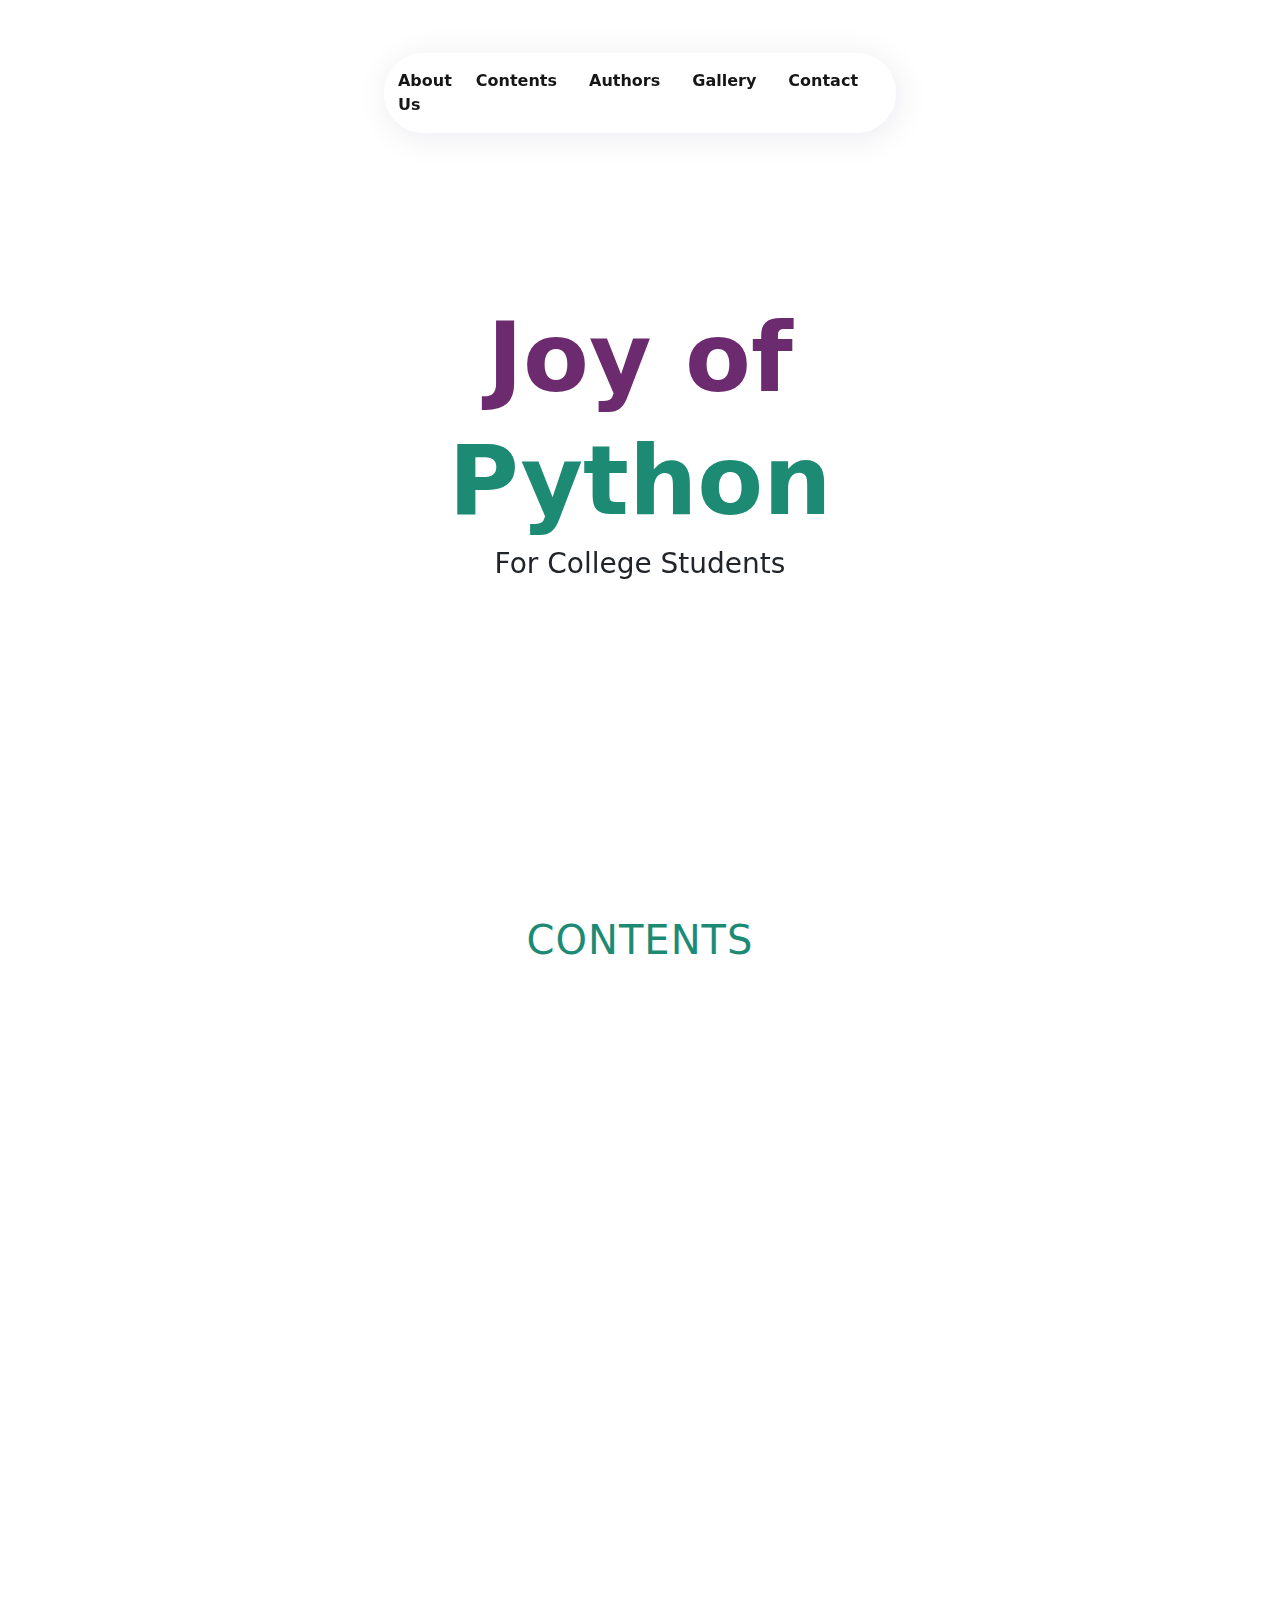
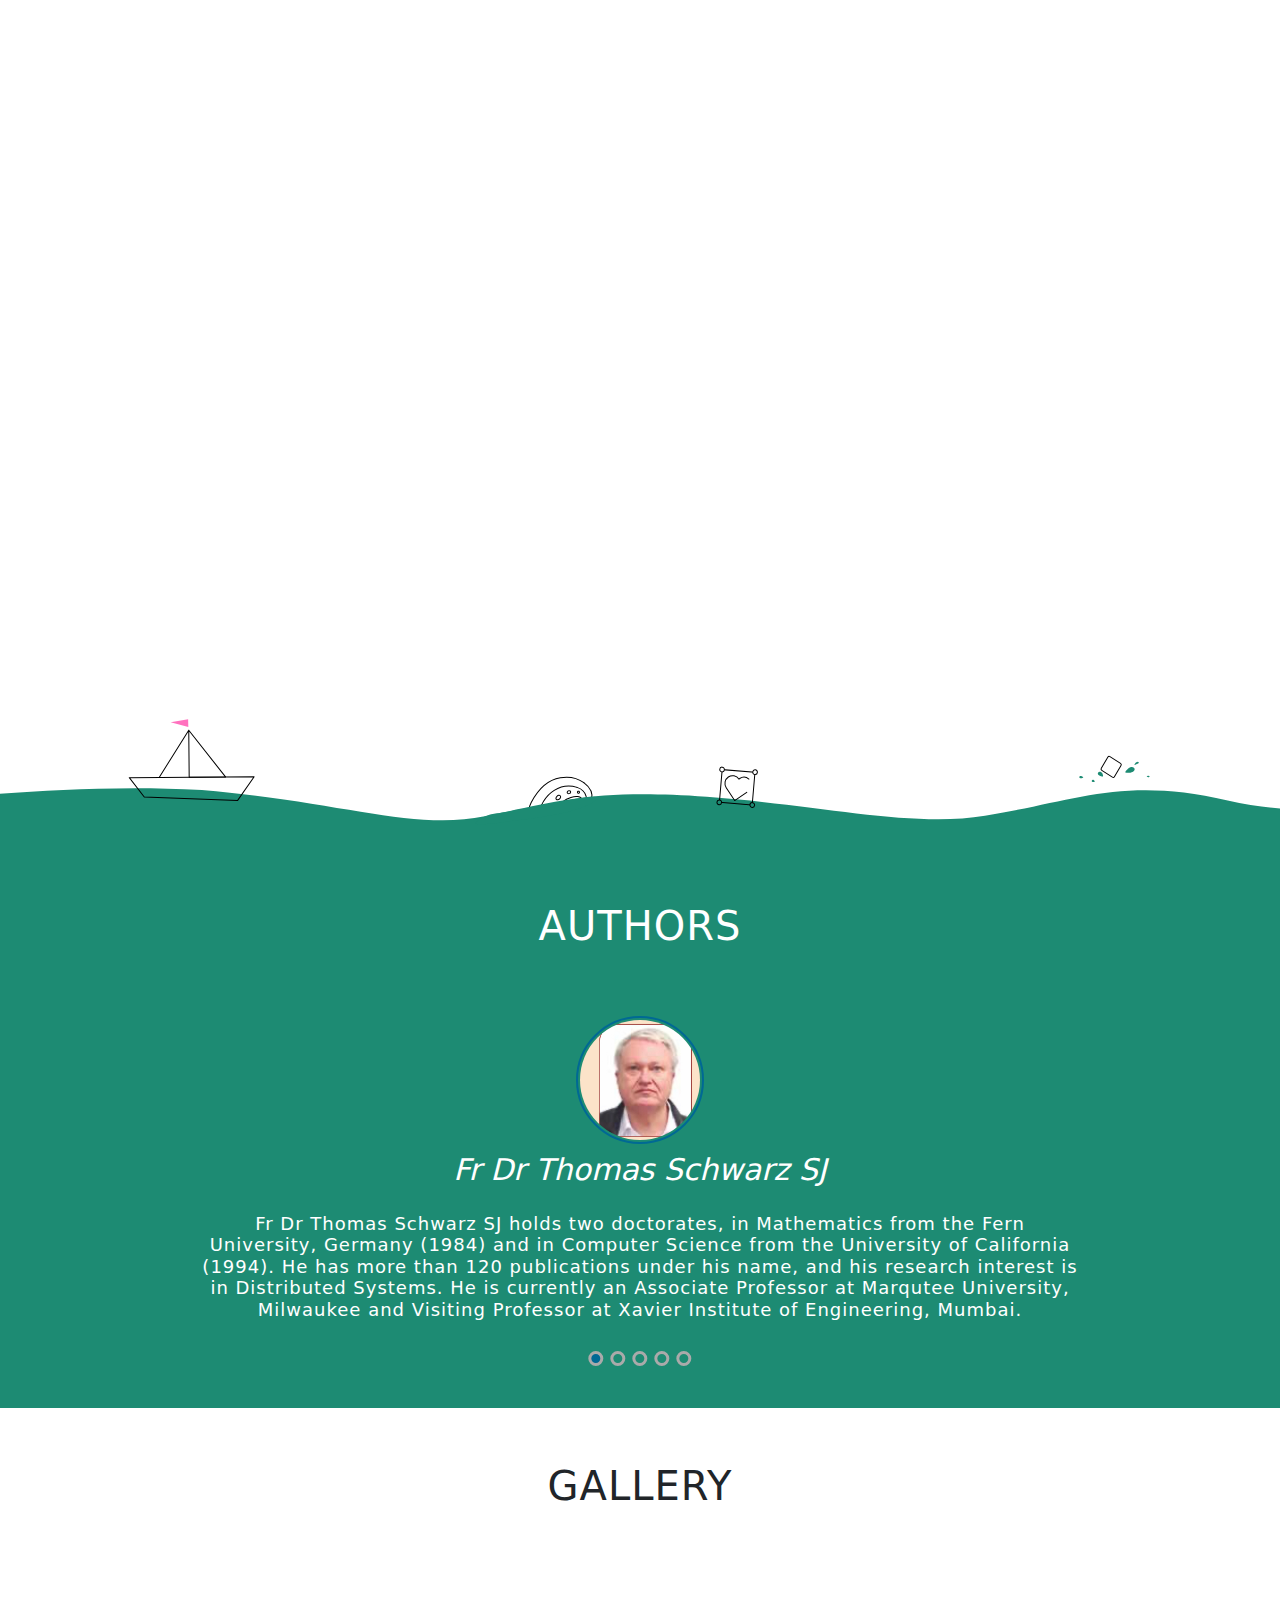
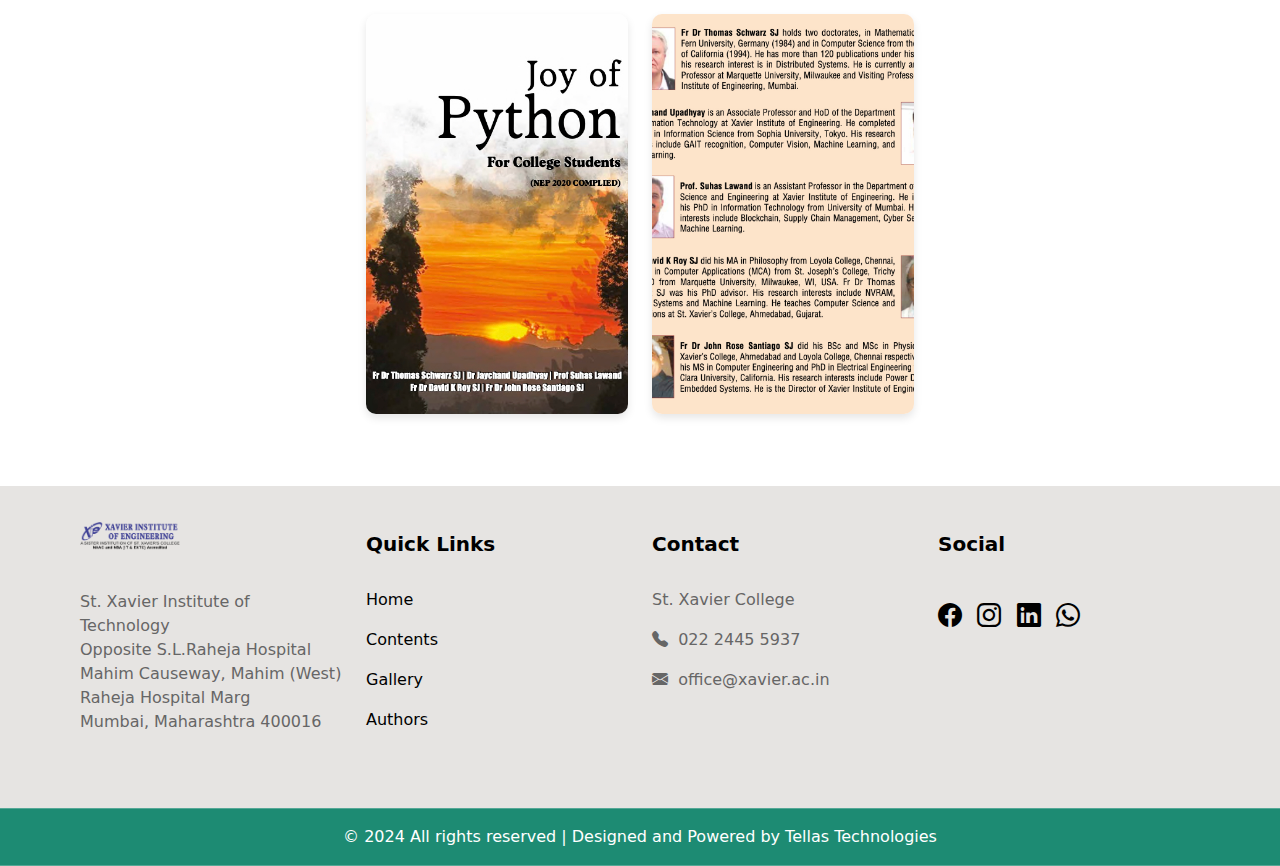
==== index.html @ a49fbdf8 "Add files via upload" ====
<!DOCTYPE html>
<html lang="en">
<head>
    <meta charset="UTF-8">
    <meta name="viewport" content="width=device-width, initial-scale=1.0">
    <title>Joy of Python</title><LINK REL="SHORTCUT ICON"  HREF="xie.jpg">
      <meta name="author" content="A Maria Tellas Bsc.,MCA">

    <!--Add Bootstrap css-->
    
    <link rel="stylesheet" href="assets/style.css">
    <link rel="stylesheet" href="css/bootstrap.min.css">
    <link rel="stylesheet" href="css/bootstrap-reboot.css">
      <!--The facuty swiper css-->
      <link rel="stylesheet" href="css/swiper-bundle.min.css">
    <link rel="stylesheet" href="https://cdn.jsdelivr.net/npm/bootstrap-icons@1.9.1/font/bootstrap-icons.css">
    <link rel="stylesheet" href="https://cdnjs.cloudflare.com/ajax/libs/font-awesome/4.7.0/css/font-awesome.min.css">
    <link href="https://cdn.jsdelivr.net/npm/bootstrap@5.3.0/dist/css/bootstrap.min.css" rel="stylesheet">
      <!-- Font Awesome for Icons -->
      <link rel="stylesheet" href="https://cdnjs.cloudflare.com/ajax/libs/font-awesome/6.0.0/css/all.min.css">
    <link href="https://cdn.jsdelivr.net/npm/aos@2.3.4/dist/aos.css" rel="stylesheet">
    <style>
      
      .navbar {
        display: grid;
        margin-top: 3px;
        position: fixed;
        top: 50px;
        background-color: white;
        border-radius:100px;
               width: 40%;
       left: 30%;
    
        
      
      }
    
      @media screen and (max-width: 988px) {



        #la {
          display: none;
        }
        .navbar{
            display: grid;
        }
      }
    
         /* Navbar Styles */
        .navbar-nav .nav-link {
            color: #171616;
            font-weight: 700;
        }

        .navbar-nav .nav-link:hover {
            color:#007bff;/* Change the color on hover */
             /* Background color on hover */
        }

        

        .dropdown-menu .dropdown-item {
            color: #1A0C4E; /* Text color of dropdown items */
            background-color:#fff;
            
        }

        .dropdown-menu .dropdown-item:hover {
            background-color: #F3E5C4; /* Background color on hover */
            color:black;
        }
         @media (max-width: 768px) {
          .navbar-nav .nav-link:hover {
            color:#007bff;/* Change the color on hover */
             /* Background color on hover */
        }
        .dropdown-menu .dropdown-item {
            font-size:13px;
            
        }
      
      
         }
        

    </style>
  
</head>


    <!--Navbar start-->
  
    <nav class="navbar navbar-expand-lg fixed-top"id="navbar" 
    style ="justify-content: center; display: grid;">
        <div class="container-fluid">
         <!---- <a class="navbar-brand" href="index.php"><img src="logo.png" height="200px" width="200px" alt="" class="img-fluid"></a>-->
          <button class="navbar-toggler" type="button" data-bs-toggle="offcanvas" data-bs-target="#offcanvasNavbar" aria-controls="offcanvasNavbar" aria-label="Toggle navigation">
            <span class="navbar-toggler-icon"></span>
          </button>
          <div class="offcanvas offcanvas-end" tabindex="-1" id="offcanvasNavbar" aria-labelledby="offcanvasNavbarLabel"style="background-color:#e6e4e2;">
            <div class="offcanvas-header">
              <h5 class="offcanvas-title" id="offcanvasNavbarLabel"><a href="index.php"><img src="logo.png" height="130px" width="130px" alt="" class="img-fluid"></a></h5>
              <button type="button" class="btn-close" data-bs-dismiss="offcanvas" aria-label="Close"></button>
            </div>
            <div class="offcanvas-body">
              <ul class="navbar-nav justify-content-end flex-grow-1 pe-3">
              <!--  <li class="nav-item">
                  <a class="nav-link mx-lg-2 " aria-current="page" href="index.php"style="font-weight: 700">Home</a>-->
               
                <li class="nav-item">
                  <a class="nav-link" href="#">
                    About Us
                  </a>
                   <!----<ul class="dropdown-menu">
                   <li><a class="dropdown-item" href="about.php">Stripes Academy</a></li>
                    <li><a class="dropdown-item" href="principalmessage.php">Principal's Desk</a></li>
                    <li><a class="dropdown-item" href="feed.php">Student's Speak</a></li>
              
                  </ul>     -->
                </li>
                <li class="nav-item">
                  <a class="nav-link mx-lg-2"  href="#con">Contents</a>
                </li>
                <!--- <li class="nav-item dropdown">
                    <a class="nav-link" href="#" role="button" data-bs-toggle="dropdown" aria-expanded="false" >
                      Contents
                    </a>
                    <ul class="dropdown-menu">
                   
                    <li><a class="dropdown-item" href="shipsimulatorrolebasedcourse2.php">The Role-Based Bridge</a></li>
                    <li><a class="dropdown-item" href="shipsimulatorcourse1.php">Ship Simulator and Bridge Teamwork</a></li>
                                        <li><a class="dropdown-item" href="shipmastercourse3.php">Shipmasters Command and Leadership Evaluvation</a></li>
                    <li><a class="dropdown-item" href="bridgewatchkeepingcourse4.php">Bridge Watchkeeping for Junior Officers  </a></li>
                    <li><a class="dropdown-item" href="bridgewatchkeepingratingscourse5.php">Bridge Watchkeeping for Ratings</a></li>
                    <li><a class="dropdown-item" href="shiptransfercourse6.php">Ship-Ship Transfer Navigational Training</a></li>
                    <li><a class="dropdown-item" href="largevesselcourse7.php">Large Vessel Manoeuvring</a> </li>
                    <li><a class="dropdown-item" href="framopumpcourse8.php">Framo Pump Operations and Maintenance</a></li>
                    <li><a class="dropdown-item" href="electricalcourse9.php">Electrical, Electronics, and Automation Course</a></li>
                    <li><a class="dropdown-item" href="bwtscourse10.php">Ballast Water Treatment Systems</a></li>
                    <li><a class="dropdown-item" href="marinecourse11.php">Marine Hydraulics Training </a></li>
                    <li><a class="dropdown-item" href="pneumaticscourse12.php">Pneumatics Training  </a></li>
                    <li><a class="dropdown-item" href="safetycourse13.php">Safety Training for Ratings </a></li>
                    
                    </ul>
                  </li>-->
                  <li class="nav-item">
                    <a class="nav-link mx-lg-2" href="#main" >
                      Authors
                    </a>
                  <li class="nav-item">
                    <a class="nav-link mx-lg-2"  href="#gallery">Gallery</a>
                  </li>
                  <li class="nav-item">
                    <a class="nav-link mx-lg-2"  href="#contact">Contact</a>
                  </li>
                 
                   <!----<ul class="dropdown-menu">
                      <li><a class="dropdown-item" href="search.php">Verify Certificate</a></li>
                      <li><a class="dropdown-item" href="stafflogin.php">Staff Login</a></li>
                      <li></li>
                      <li><a class="dropdown-item" href="adminlogin.php">Admin Login</a></li>
                    </ul>-->
                  </li>
               
              </ul>
              
            </div>
          </div>
        </div>
      </nav>
   
    </script>
    
      
    
     
      
      <!--navbar end-->
 <!--coe image main part start-->
 <style>
  .joy {
      font-size: 6em;
      font-weight: bold;
  }
  .pyt{
    font-size: 6em;
      font-weight: bold;
      
  }
 

  img {
           width: auto;
        }
        .container {
            width: 90%;
            max-width: 1200px;
            margin: 0 auto;
            text-align: center;
        }
       
</style>
  
 <section  id="hero">
  <div class="container" style="z-index: 1; margin-top: -10px;">
    <div class="row align-items-center" >
        <div class="" data-aos="fade-right" data-aos-delay="300">
            <h1 class="joy">Joy of</h1>
            <h1 class="Pyt" style="color: #1d8b73; font-weight: bold; font-size: 6em;">Python</h1>
            <h3>For College Students</h3>
        </div>
       <!-- <div class="col-md-6 text-center" data-aos="fade-left" data-aos-delay="300">
            <img src="Joy of Python - for College Students (1).jpg" class="img-fluid" alt="Python" id="Python">
        </div>-->
    </div>
</div>


</section>

 <!--coe image main part end-->
<style>
  .content {
    
    position: relative;
  font-size: 40px;
  text-transform: uppercase;
  font-weight: 500;
  text-align: center;
  letter-spacing: 1px;
  }
        .card {
            border: none;
            border-radius: 15px; /* Reduced radius for better mobile view */
            overflow: hidden; /* To ensure rounded corners look good */
        }
        .card-title {
            font-size: 1.25em; /* Adjusted for better responsiveness */
        }
        .card-body {
            padding: 1.5rem; /* Adjusted padding for better spacing */
        }
        .btn-primary {
            font-size: 0.9em; /* Adjusted button text size */
        }
        .container {
            padding: 1rem; /* Reduced padding for better mobile view */
        }
        @media (max-width: 976px) {
            [data-aos] {
                opacity: 1 !important; /* Ensure elements are visible */
                transform: none !important; /* Remove any transformations */
            }
        }
        a{
          text-decoration: none;
          color: black;
        }
        a:hover{
          color: #007bff;
        }
      


          </style>

<div class="container" id="con">
  
  <h1 class="content" style="color: #1d8b73;">Contents</h1><br><br><br>

  <!-- Card Rows -->
  <div class="row" data-aos-delay="300" data-aos="fade-right">
      <div class="col-md-4 mb-4">
          <div class="card shadow-sm">
              <div class="card-body">
                <a href="#"> <h5 class="card-title">Instruction and Turtle</h5></a><br>
                  <p class="card-text"></p>
                 
              </div>
          </div>
      </div>
      <div class="col-md-4 mb-4">
          <div class="card shadow-sm">
              <div class="card-body">
                <a href="#"><h5 class="card-title">Variables, Operations and Types</h5></a><br>
                  <p class="card-text"></p>
                
              </div>
          </div>
      </div>
      <div class="col-md-4 mb-4">
          <div class="card shadow-sm">
              <div class="card-body">
                <a href="#"><h5 class="card-title">Alternatives</h5></a><br>
                  <p class="card-text"></p>
                
              </div>
          </div>
      </div>
  </div>

      <!-- Additional Card Rows -->
        <!-- Repeat the structure for additional rows -->

        <div class="row" data-aos-delay="300" data-aos="fade-left">
          <div class="col-md-4 mb-4">
              <div class="card shadow-sm">
                  <div class="card-body">
                    <a href="#"><h5 class="card-title">For Loops</h5></a><br>
                      <p class="card-text"></p>
                     
                  </div>
              </div>
          </div>
          <div class="col-md-4 mb-4">
              <div class="card shadow-sm">
                  <div class="card-body">
                    <a href="#"><h5 class="card-title">While Loops</h5></a><br>
                      <p class="card-text"></p>
                  </div>
              </div>
          </div>
          <div class="col-md-4 mb-4">
              <div class="card shadow-sm">
                  <div class="card-body">
                    <a href="#"><h5 class="card-title">Functions</h5></a><br>
                      <p class="card-text"></p>
                  </div>
              </div>
          </div>
      </div>

      <!-- Repeat for remaining card sections -->
  <!-- Ensure to use similar structure for responsiveness -->

  <div class="row" data-aos-delay="300" data-aos="fade-right">
    <div class="col-md-4 mb-4">
        <div class="card shadow-sm">
            <div class="card-body">
              <a href="#"><h5 class="card-title">Lists</h5></a><br>
                <p class="card-text"></p>
            </div>
        </div>
    </div>
    <div class="col-md-4 mb-4">
        <div class="card shadow-sm">
            <div class="card-body">
              <a href="#"><h5 class="card-title">Strings</h5></a><br>
                <p class="card-text"></p>
            </div>
        </div>
    </div>
    <div class="col-md-4 mb-4">
        <div class="card shadow-sm">
            <div class="card-body">
              <a href="#"><h5 class="card-title">Interacting with Files</h5></a><br>
                <p class="card-text"></p>
            </div>
        </div>
    </div>
</div>





<div class="row" data-aos-delay="300" data-aos="fade-left">
  <div class="col-md-4 mb-4">
    <div class="card shadow-sm">
        <div class="card-body">
          <a href="#"><h5 class="card-title">String Formatting</h5></a><br>
            <p class="card-text"></p>
        </div>
    </div>
  </div>
  <div class="col-md-4 mb-4">
    <div class="card shadow-sm">
        <div class="card-body">
           <a href="#"> <h5 class="card-title">Importing Modules</h5></a><br>
            <p class="card-text"></p>
        </div>
    </div>
  </div>
  <div class="col-md-4 mb-4">
    <div class="card shadow-sm">
        <div class="card-body">
            <a href="#"><h5 class="card-title">Tuples, Dictionaries and Sets</h5></a><br>
            <p class="card-text"></p>
        </div>
    </div>
  </div>
  </div>
  <div class="row" data-aos-delay="300" data-aos="fade-right">
    <div class="col-md-4 mb-4">
      <div class="card shadow-sm">
        <div class="card-body">
            <a href="#"><h5 class="card-title">More on Functions</h5></a><br>
            <p class="card-text"></p>
        </div>
    </div>
  </div>
  <div class="col-md-4 mb-4">
    <div class="card shadow-sm">
        <div class="card-body">
            <a href="#"><h5 class="card-title">Comprehensive</h5></a><br>
            <p class="card-text"></p>
        </div>
    </div>
  </div>
  <div class="col-md-4 mb-4">
    <div class="card shadow-sm">
        <div class="card-body">
            <a href="#"><h5 class="card-title">Exceptions</h5></a><br>
            <p class="card-text"></p>
        </div>
    </div>
  </div>
  </div>
  <div class="row" data-aos-delay="300" data-aos="fade-left">
    <div class="col-md-4 mb-4">
      <div class="card shadow-sm">
        <div class="card-body">
            <a href="#"><h5 class="card-title">Decorators</h5></a><br>
            <p class="card-text"></p>
        </div>
    </div>
  </div>
  <div class="col-md-4 mb-4">
    <div class="card shadow-sm">
        <div class="card-body">
            <a href="#"><h5 class="card-title">Namespace and Classes</h5></a><br>
            <p class="card-text"></p>
        </div>
    </div>
  </div>
  <div class="col-md-4 mb-4">
    <div class="card shadow-sm">
        <div class="card-body">
            <a href="#"><h5 class="card-title">Magic Methods and Operator Overloading</h5></a><br>
            <p class="card-text"></p>
        </div>
    </div>
  </div></div>
 
  <div class="row" data-aos-delay="300" data-aos="fade-right">
    <div class="col-md-4 mb-4">
      <div class="card shadow-sm">
        <div class="card-body">
            <a href="#"><h5 class="card-title">Class Hierarchy</h5></a><br>
            <p class="card-text"></p>
        </div>
    </div>
  </div>
  <div class="col-md-4 mb-4">
    <div class="card shadow-sm">
        <div class="card-body">
            <a href="#"><h5 class="card-title">Matplotlib (Python Plotting Library)</h5></a><br>
            <p class="card-text"></p>
        </div>
    </div>
  </div>
  <div class="col-md-4 mb-4">
    <div class="card shadow-sm">
        <div class="card-body">
            <a href="#"><h5 class="card-title">Graphical User Interface with Python</h5></a><br>
            <p class="card-text"></p>
        </div>
    </div>
  </div>
  </div>
  
  <div class="row" data-aos-delay="300" data-aos="fade-left">
    <div class="col-md-4 mb-4">
      <div class="card shadow-sm">
        <div class="card-body">
            <a href=""><h5 class="card-title">Database Connectivity with SQLITE</h5></a><br>
            <p class="card-text"></p>
        </div>
    </div>
  </div>
  <div class="col-md-4 mb-4">
    <div class="card shadow-sm">
        <div class="card-body">
            <a href="#"><h5 class="card-title">Django</h5></a><br>
            <p class="card-text"></p>
        </div>
    </div>
  </div>
  <div class="col-md-4 mb-4">
    <div class="card shadow-sm">
        <div class="card-body">
            <a href="#"><h5 class="card-title">Networking with Python</h5></a><br>
            <p class="card-text"></p>
        </div>
    </div>
  </div>
</div>
  <div class="row" data-aos-delay="300" data-aos="fade-right">
    <div class="col-md-4 mb-4">
      <div class="card shadow-sm">
        <div class="card-body">
           <a href="#"><h5 class="card-title">The Match and the Walrus</h5></a><br>
            <p class="card-text"></p>
        </div>
    </div>
  </div>
</div>
</div>


<style>
  @media (max-width: 768px){
  .testRow {
    height: 0px;
  }
}
</style>
<!--Book Authors-->

<div class="V_bk bN_fM w_br w_bs" id="main"><object type="image/svg+xml" aria-label="Animated ocean waves, with a paper boat floating" width="100%" height="125" data="assets/images/waves.svg"><img alt="Animated ocean waves, with a paper boat floating" src="waves.svg"></object></div>
<div class="container2" > 

<div class="contents-wraper">
  <br><br><br><h1 class="content">Authors</h1>



<section class="testRow">
  
  <div class="testItem active">
    <img src="assets/images/authour_1.jpg">
    <h3>Fr Dr Thomas Schwarz SJ</h3>
   <!-- <h4>USA</h4>-->
    <p>Fr Dr Thomas Schwarz SJ holds two doctorates, in Mathematics from the Fern University, Germany (1984) and in Computer Science from the University of California (1994). He has more than 120 publications under his name, and his research interest is in Distributed Systems. He is currently an Associate Professor at Marqutee University, Milwaukee and Visiting Professor at Xavier Institute of Engineering, Mumbai.</p>
  </div>

  <div class="testItem">
    <img src="assets/images/authour_2.jpg">
    <h3>Dr Jaychand Upadhyay</h3>
    <!--<h4>Mumbai, INDIA</h4>-->
    <p>Dr Jaychand Upadhyay is an Associate Professor and HOD of the Department of Information Technology at Xavier Institute of Engineering. He completed his PhD in Information Science from Sophio University. Tokyo. His research interests include GAIT recognition, Computer Vision, Machine Learning, and Deep Learning</p>
  </div>

  <div class="testItem">
    <img src="assets/images/authour_4.jpg">
    <h3>Prof. Suhas Lawand</h3>
   <!--<h4>Mumbai, INDIA</h4>-->
    <p>Prof. Suhas Lawand is an Assistant Professor in the Department of Computer Science and Engineering at Xavier Institute of Engineering. He is pursuing his PhD in Information Technology from University of Mumbai. His research interests include Blockchain, Supply Chain Management, Cyber Security, and Machine Learning.
    </p>
  </div>

  <div class="testItem">
    <img src="assets/images/authour_3.jpg">
    <h3>Fr Dr David K Roy SJ</h3>
   <!--- <h4>Ahmedabad, Gujarat</h4>-->
    <p>Fr Dr David K Roy SJ did his MA in Philosophy from Loyola College, Chennai, Master of Computer Applications (MCA) from St.Joseph's College, Trichy and PhD from Marqutee University, Milwaukee, WI, USA. Fr Dr Thomas Schwarz SJ was his PhD advisor. His research interests include NVRAM, Storage Systems and Machine Learning. He teaches Computer Science and Applications at St. Xavier's College, Ahmedabad, Gujarat.
    </p>
  </div>

  <div class="testItem">
    <img src="assets/images/authour_5.jpg">
    <h3>Fr Dr John Rose Santiago SJ</h3>
   <!--- <h4>Mumbai, INDIA</h4>-->
    <p>Fr Dr Jhon Rose Santiago SJ did his Bsc and Msc in Physics from St. Xavier's College, Ahmedabad and Loyola College, Chennai respectively. He did his MS in Computer Engineering and PhD in Electrical Engineering from Santa Clara University, California. His research interest include Power Devices and Embedded Systems. He is the Director of Xavier Institute of Engineering.</p>
  </div>

</section>

<section class="indicators">
  <div class="dot active" attr='0' onclick="switchTest(this)"></div>
  <div class="dot" attr='1' onclick="switchTest(this)"></div>
  <div class="dot" attr='2' onclick="switchTest(this)"></div>
  <div class="dot" attr='3' onclick="switchTest(this)"></div>
  <div class="dot" attr='4' onclick="switchTest(this)"></div>
</section>

</div>
</div>

<script type="text/javascript">

// Access the testimonials
let testSlide = document.querySelectorAll('.testItem');
// Access the indicators
let dots = document.querySelectorAll('.dot');

var counter = 0;

// Add click event to the indicators
function switchTest(currentTest){
currentTest.classList.add('active');
var testId = currentTest.getAttribute('attr');
if(testId > counter){
  testSlide[counter].style.animation = 'next1 0.5s ease-in forwards';
  counter = testId;
  testSlide[counter].style.animation = 'next2 0.5s ease-in forwards';
}
else if(testId == counter){return;}
else{
  testSlide[counter].style.animation = 'prev1 0.5s ease-in forwards';
  counter = testId;
  testSlide[counter].style.animation = 'prev2 0.5s ease-in forwards';
}
indicators();
}

// Add and remove active class from the indicators
function indicators(){
for(i = 0; i < dots.length; i++){
  dots[i].className = dots[i].className.replace(' active', '');
}
dots[counter].className += ' active';
}

// Code for auto sliding
function slideNext(){
testSlide[counter].style.animation = 'next1 0.5s ease-in forwards';
if(counter >= testSlide.length - 1){
  counter = 0;
}
else{
  counter++;
}
testSlide[counter].style.animation = 'next2 0.5s ease-in forwards';
indicators();
}
function autoSliding(){
deleteInterval = setInterval(timer, 2000);
function timer(){
  slideNext();
  indicators();
}
}
autoSliding();

// Stop auto sliding when mouse is over the indicators
const container = document.querySelector('.indicators');
container.addEventListener('mouseover', pause);
function pause(){
clearInterval(deleteInterval);
}

// Resume sliding when mouse is out of the indicators
container.addEventListener('mouseout', autoSliding);

</script>

<!--Gallary start-->
<div id="gallery">
<br><h1 class="content">Gallery</h1><br><br>
<div class="container py-5">
  <div class="row justify-content-center">
      <div class="col-12 col-sm-6 col-md-4 col-lg-3 mb-4">
          <div class="gallery-item">
              <img src="assets/images/Joy of Python - for College Students (1).jpg" alt="Gallery Image 1" class="img-fluid">
          </div>
      </div>
      <div class="col-12 col-sm-6 col-md-4 col-lg-3 mb-4">
          <div class="gallery-item">
              <img src="assets/images/Joy of Python authors.jpg" alt="Gallery Image 2" class="img-fluid" >
          </div>
      </div>
     
      </div>
      <!-- Add more images as needed -->
  </div>
</div>
<!--Gallary end-->

<!-- Footer -->
<style>
  footer {
    background-color: #e6e4e2;
    color: black;
    padding: 20px 0;
  }

  .footer-logo {
    max-width: 100px;
    /* Adjust logo size */
  }

  .social {
    font-size: 24px;
    margin-top: 10px;

  }

  .quick-links,
  .admin-links,
  .contact-info {
    margin-bottom: 25px;
    margin-top: 10px;
  }

  .h5 {
    font-weight: bold;
  }

  .copyright {
    margin-top: 20px;
  }

  a {
    color: black;
    text-decoration: none;
    /* Remove underline from links */
  }

  a:hover {
    color: #007bff;
    /* Change link color on hover if needed */
  }

  .text-center {
    background-color: #1d8b73;
    color: #fff;
    margin-top: -17px;
    margin-bottom: -17px;
  }

  @media (max-width: 991px) {
    p {
      font-size: 13px;
    }
  }
</style>
</head>

<body>

  <!-- Content goes here -->

  <!-- Footer -->
  <footer>
    <div class="container">
      <div class="row">
        <!-- First Column: Company Logo and Social Media -->
        <div class="col-md-3" align="left">
          <img src="logo.png" alt="Company Logo" class="footer-logo mb-3">
          <p>
            <br> St. Xavier Institute of Technology
            <br> Opposite S.L.Raheja Hospital
            <br>Mahim Causeway, Mahim (West)
            <br> Raheja Hospital Marg
            <br> Mumbai, Maharashtra 400016
          </p>

        </div>

        <!-- Second Column: Quick Links -->
        <div class="col-md-3 quick-links" align="left">
          <h5 class="h5">Quick Links</h5></br>
          <p> <a href="#">Home</a></p>
          <p> <a href="#con">Contents</a></p>
          <p> <a href="#gallery">Gallery</a></p>
          <p> <a href="#main">Authors</a></p>
          <!-- Add more quick links as needed -->
          </ul>
        </div>

        <!-- Third Column: Admin Links -->
        <div class="col-md-3 quick-links" align="left">
          <h5 class="h5">Contact</h5><br>
          <p>St. Xavier College</p>
          <p><i class="bi bi-telephone-fill"></i>&nbsp 022 2445 5937 </p>
          <p><i class="bi bi-envelope-fill"></i>&nbsp office@xavier.ac.in</p>

          <!-- Add more admin links as needed -->

        </div>

        <!-- Fourth Column: Contact Information -->
        <div class="col-md-3 contact-info" align="left">
          <h5 class="h5">Social</h5><br>
          <div class="social">
            <a href=""><i class="bi bi-facebook"></i></a>&nbsp
            <a href=""><i class="bi bi-instagram"></i></a>&nbsp
            <a href="https://www.linkedin.com/st.xavierinstituteoftechnology/."><i class="bi bi-linkedin"></i></a>&nbsp
            <a href="https://wa.me/+918454020093"> <i class="bi bi-whatsapp"></i> </a>
          </div>
        </div>
      </div>
    </div>
  </footer>
  <!-- Copyright Section -->
  <div class="text-center copyright">
    <hr>
    <p style="color: #fff;">&copy; 2024 All rights reserved | Designed and Powered by <span><a href="tellas.netlify.app" style="color: #fff;">Tellas Technologies</a></span></p>
    <hr>
  </div>
      <script src="https://unpkg.com/swiper/swiper-bundle.min.js"></script>
    <!--Bootstrap Script Source-->
    <script src="js/bootstrap.min.js"></script>
    <script src="js/bootstrap.bundle.min.js"></script>
    <script src="js/swiper-bundle.min.js"></script>
    <script src="https://cdn.jsdelivr.net/npm/aos@2.3.4/dist/aos.js"></script>
    <script>
        AOS.init({
            duration: 800, // Duration of animations
            easing: 'ease-in-out', // Easing function
            once: false, // Animation happens only once
            disable: function () {
                // Disable animations for mobile devices
                return window.innerWidth < 768; // Or any other breakpoint
            }
        });
    </script>
    <script src="https://code.jquery.com/jquery-3.5.1.slim.min.js"></script>
    <script src="https://cdn.jsdelivr.net/npm/@popperjs/core@2.9.2/dist/umd/popper.min.js"></script>
    <script src="https://kit.fontawesome.com/your-fontawesome-kit.js" crossorigin="anonymous"></script>
</body>
</html>
---- assets/style.css ----
*{
  margin: 0;
  padding: 0;
  box-sizing: border-box;
}
html, body {
  margin: 0;
  padding: 0;
  height: 100%;
}

body {
  min-height: 100vh;
 
}
.navbar{
  width: 100%;
  position: fixed;
  top: 0;
  left: 0;
  z-index:100;
background: transparent;
  box-shadow: 2.5px 4.33px 32.55px 2.45px rgba(5.9999999999999964, 11.000000000000103, 74, 0.07);
  
 
}



/* Default background color */
.navbar {
    background-color: transparent; /* Set to your default background color */
    transition: background-color 0.5s ease; /* Add a smooth transition effect */
}

/* Change background color on scroll */
.navbar.scrolled {
    background-color: #e6e4e2;
     /* Set to the desired background color when scrolled */
}

/* Add custom CSS for hover effect on dropdowns */
.navbar-nav .nav-item.dropdown:hover .dropdown-menu {
    display: block;
}

.navbar-toggler{
  border: none;
  font-size: 1.25rem;

}
.navbar-toggler:focus, .btn-close:focus{
    box-shadow: none;
    outline: none;
}
.nav-link{
    color: #e1e1e3;
    font-weight: 700px;
    font-weight: bold;
    position: relative;
    font-size: 18px;
}
.nav-link:hover, .nav-link.active{
   
    font-weight: bold;
    color: antiquewhite;
      padding-left: 10px;
      padding-right: 10px;
      padding-top: 10px;
      padding-bottom: 10px;
    
      border-radius:10px ;
    
     
  }
  
    
.nav-link::before{
    content: "";
    position: absolute;
    bottom: 0;
    left: 50%;
    transform: translateX(-50%);
    width: 0%;
    height: 2px;
    
    visibility: hidden;
    transition: 0.3s ease-in-out;
}
.nav-link:hover::before,.nav-link:active::before{
width: 100%;
visibility: visible;
}


.navbar .is-fixed.color-fill .navbar:before {
    content: "";
    background: #fff;
    position: absolute;
    width: 100%;
    height: 100%;
}



/* swiper button css */
.nav-btn {
  height: 40px;
  width: 40px;
  border-radius: 50%;
  transform: translateY(30px);
  background-color: rgba(0, 0, 0, 0.1);
  transition: 0.2s;
}
.nav-btn:hover {
  background-color: rgba(0, 0, 0, 0.2);
}
.nav-btn::after,
.nav-btn::before {
  font-size: 20px;
  color: #fff;
}

@media screen and (max-width: 768px) {
  .slide p {
    padding: 0 20px;
  }
  .container1{
height: 150vh;
  }
  .nav-btn {
    display: none;
  }
}


/*Coe image style is start*/
#hero {
  width: 100%;
 /* background-image: url(../assets/images/joy5.png);*/
  background-repeat: no-repeat;
  height: 100%;
  overflow: hidden;
  position: relative;
  display: flex;
  justify-content: center;
  
  align-items: center; /* Ensure content is centered vertically */
 
  box-sizing: border-box;
} 
  #hero::after {
    content: "";
    position: absolute;
    left: 50%;
   
    width: 130%;
    height: 90%;
    background: url(../assets/images/joy6.png) center top no-repeat;
    z-index: 0;
    border-radius: 0 0 50% 50%;
    transform: translateX(-50%) rotate(0deg);
    box-sizing: border-box;
  top: 0;
 

 
  background-size: cover; /* Ensure the image covers the entire area */
 
}

/*#hero::after {
  content: "";
  position: absolute;
  left: 50%;
  top: 30;
  width: 130%;
  height: 80%;
  background: linear-gradient(to right, rgba(224, 231, 235, 0.8), rgba(216, 223, 226, 0.6)), url(../tech.jpg) center top no-repeat;
  z-index: 0;
  border-radius: 0 0 50% 50%;
  transform: translateX(-50%) rotate(0deg);
  box-sizing: border-box;
}

#hero::before{
 content: "";
  position: absolute;
  left: 50%;
  top: 30;
  width: 130%;
  height: 80%;
  background: #3e4095;
  opacity: 1;
  z-index: -1;
  border-radius: 0 0 50% 50%;
  transform: translateX(-50%) translateY(18px) rotate(1.5deg);
}
#hero .box1 {
  position: absolute;
  z-index: 1;
 
  padding: 10px; 
}*/
.joy{

  color: #6c2b6e;
 
}
.py{
  color: red;
}
.image{
  position: relative;
  height: 250px;
  border-radius: 50rem !important;
 
  display: flex;
  justify-content: center;

}
.joyof{
  z-index: 1;
}

/*Coe image style is end*/

/*Author style start*/


.container2{
  position: relative;
  width: 100%;
  min-height: 450px;
 
  background-color: #1d8b73;
  color: #fff;
  margin-top: -40px;
}

@media (max-width: 700px){
  .container1{
    margin-top: -40px;
  }
  
}

@media (max-width: 768px){
  .container2{
    min-height:600px;
  }
}

.container2 .contents-wraper{
  width: 70%;
  min-height: inherit;
  margin: 30px auto;
  text-align: center;
 
}
.testRow p{
  color: #fff;
}
.contents-wraper .header h1{
  position: relative;
  font-size: 40px;
  text-transform: uppercase;
  font-weight: 500;
  text-align: center;
  letter-spacing: 1px;
}
.contents-wraper .header h1::before{
  content: '';
  width: 200px;
  height: 2px;
  background-color: #006994;
  border-radius: 15px;
  position: absolute;
  left: 50%;
  transform: translateX(-50%);
  bottom: -10px;
}
.contents-wraper .testRow{
  width: 100%;
  min-height: inherit;
  position: relative;
  overflow: hidden;
}
.testRow .testItem{
  width: 100%;
  height: 100%;
  position: absolute;
  display: flex;
  justify-content: center;
  align-items: center;
  flex-direction: column;
}
.testRow .testItem:not(.active){
  top: 0;
  left: -100%;
}
.testRow .testItem img{
  width: 120px;
  height: 120px;
  border-radius: 50%;
  object-fit: cover;
  margin-bottom: 5px;
  outline: 2px solid #006994;
  outline-offset: 2px;
}
.testRow .testItem h3{
  font-size: 30px;
  font-style: italic;
  padding: 7px;
}
.testRow .testItem h4{
  font-style: italic;
}
.testRow .testItem p{
  font-size: 18px;
  letter-spacing: 1px;
  line-height: 1.2;
  padding: 10px;
}
.contents-wraper .indicators{
  position: absolute;
  bottom: 30px;
  left: 50%;
  transform: translateX(-50%);
  padding: 5px;
  cursor: pointer;
}
.contents-wraper .indicators .dot{
  width: 15px;
  height: 15px;
  margin: 0px 1px;
  border: 3px solid #aaa;
  border-radius: 50%;
  display: inline-block;
  transition: background-color 0.5s ease;
}
.contents-wraper .indicators .active{
  background-color: #006994;
}
@keyframes next1{
  from{
    left: 0%;
  }
  to{
    left: -100%;
  }
}
@keyframes next2{
  from{
    left: 100%;
  }
  to{
    left: 0%;
  }
}

@keyframes prev1{
  from{
    left: 0%;
  }
  to{
    left: 100%;
  }
}
@keyframes prev2{
  from{
    left: -100%;
  }
  to{
    left: 0%;
  }
}

@media(max-width: 550px){
  .container .contents-wraper{
    width: 90%;
  }
  .contents-wraper .header h1{
    font-size: 32px;
  }
  .testRow .testItem h3{
    font-size: 26px;
  }
  .testRow .testItem p{
    font-size: 16px;
    letter-spacing: initial;
    line-height: initial;
  }

}

/* new*/

/* Testimonial Slider Styles */
#testimonialCarousel {
  position: relative;
  perspective: 1000px; /* Add 3D perspective */
  max-width: 800px;
  margin: 0 auto;
}

.carousel-inner {
  position: relative;
  width: 100%;
  overflow: hidden;
}

.testimonial-slide {
  text-align: center;
  padding: 20px;
  transition: transform 1s ease;
  backface-visibility: hidden;
  transform-style: preserve-3d;
}

.carousel-item {
  position: absolute;
  width: 100%;
  height: 100%;
}

.carousel-item-next, .carousel-item-prev {
  transform: translateX(100%) rotateY(-90deg);
}

.carousel-item-next.active, .carousel-item-prev.active {
  transform: translateX(0) rotateY(0deg);
}

.testimonial-img {
  width: 100px;
  height: 100px;
  border-radius: 50%;
  margin-bottom: 15px;
  box-shadow: 0 4px 8px rgba(0, 0, 0, 0.1);
}

h3 {
  font-size: 24px;
  margin-bottom: 10px;
  color: #333;
}

p {
  font-size: 16px;
  color: #666;
}

/* Responsive Styles */
@media (max-width: 768px) {
  #testimonialCarousel {
    min-height: 0px; /* Reduce the height for smaller screens */
  }

  .carousel-inner {
    height: 100%;
  }

  .testimonial-slide {
    padding: 10px; /* Adjust padding */
  }

  h3 {
    font-size: 20px; /* Smaller font size */
  }

  p {
    font-size: 14px; /* Smaller font size */
  }

  .testimonial-img {
    width: 80px; /* Smaller image size */
    height: 80px;
  }

  /* Adjusting carousel controls */
  .carousel-control-prev, .carousel-control-next {
    display: none; /* Hide the default arrows */
  }

  /* Add rounded dots for navigation */
  .carousel-indicators {
    bottom: 10px; /* Position indicators */
  }

  .carousel-indicators .active {
    background-color: #006994;
  }
  
  .carousel-indicators .dot {
    width: 12px;
    height: 12px;
    border: 2px solid #aaa;
    border-radius: 50%;
    display: inline-block;
    transition: background-color 0.5s ease;
  }
}


/*Gallary style start*/

.gallery-item {
  position: relative;
  overflow: hidden;
  background-color: #fff;
  border-radius: 10px;
  box-shadow: 0 4px 8px rgba(0, 0, 0, 0.1);
  transition: transform 0.3s ease;
}

.gallery-item img {
  width: 400px;
  height: 400px;
  object-fit: cover;
  transition: transform 0.3s ease;
}

.gallery-item:hover {
  transform: scale(1.05);
}

.gallery-item:hover img {
  transform: scale(1.1);
}
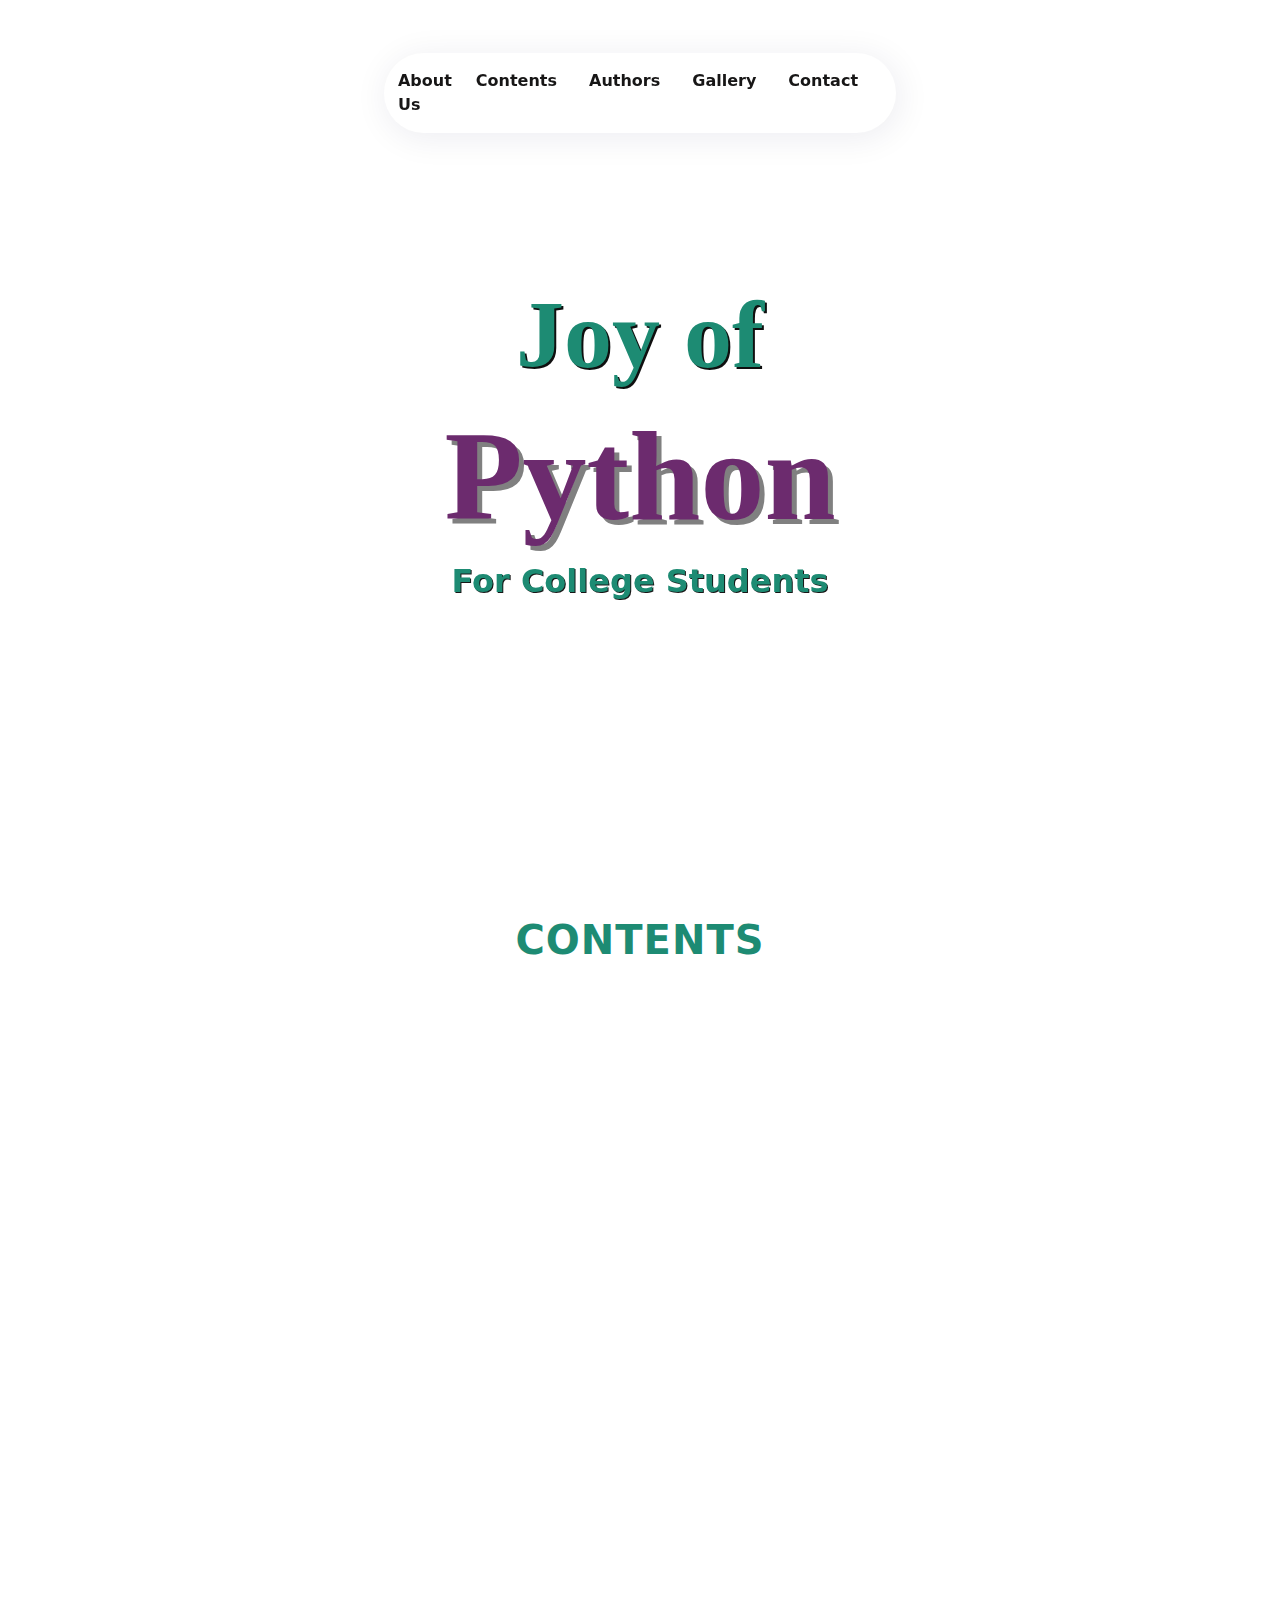
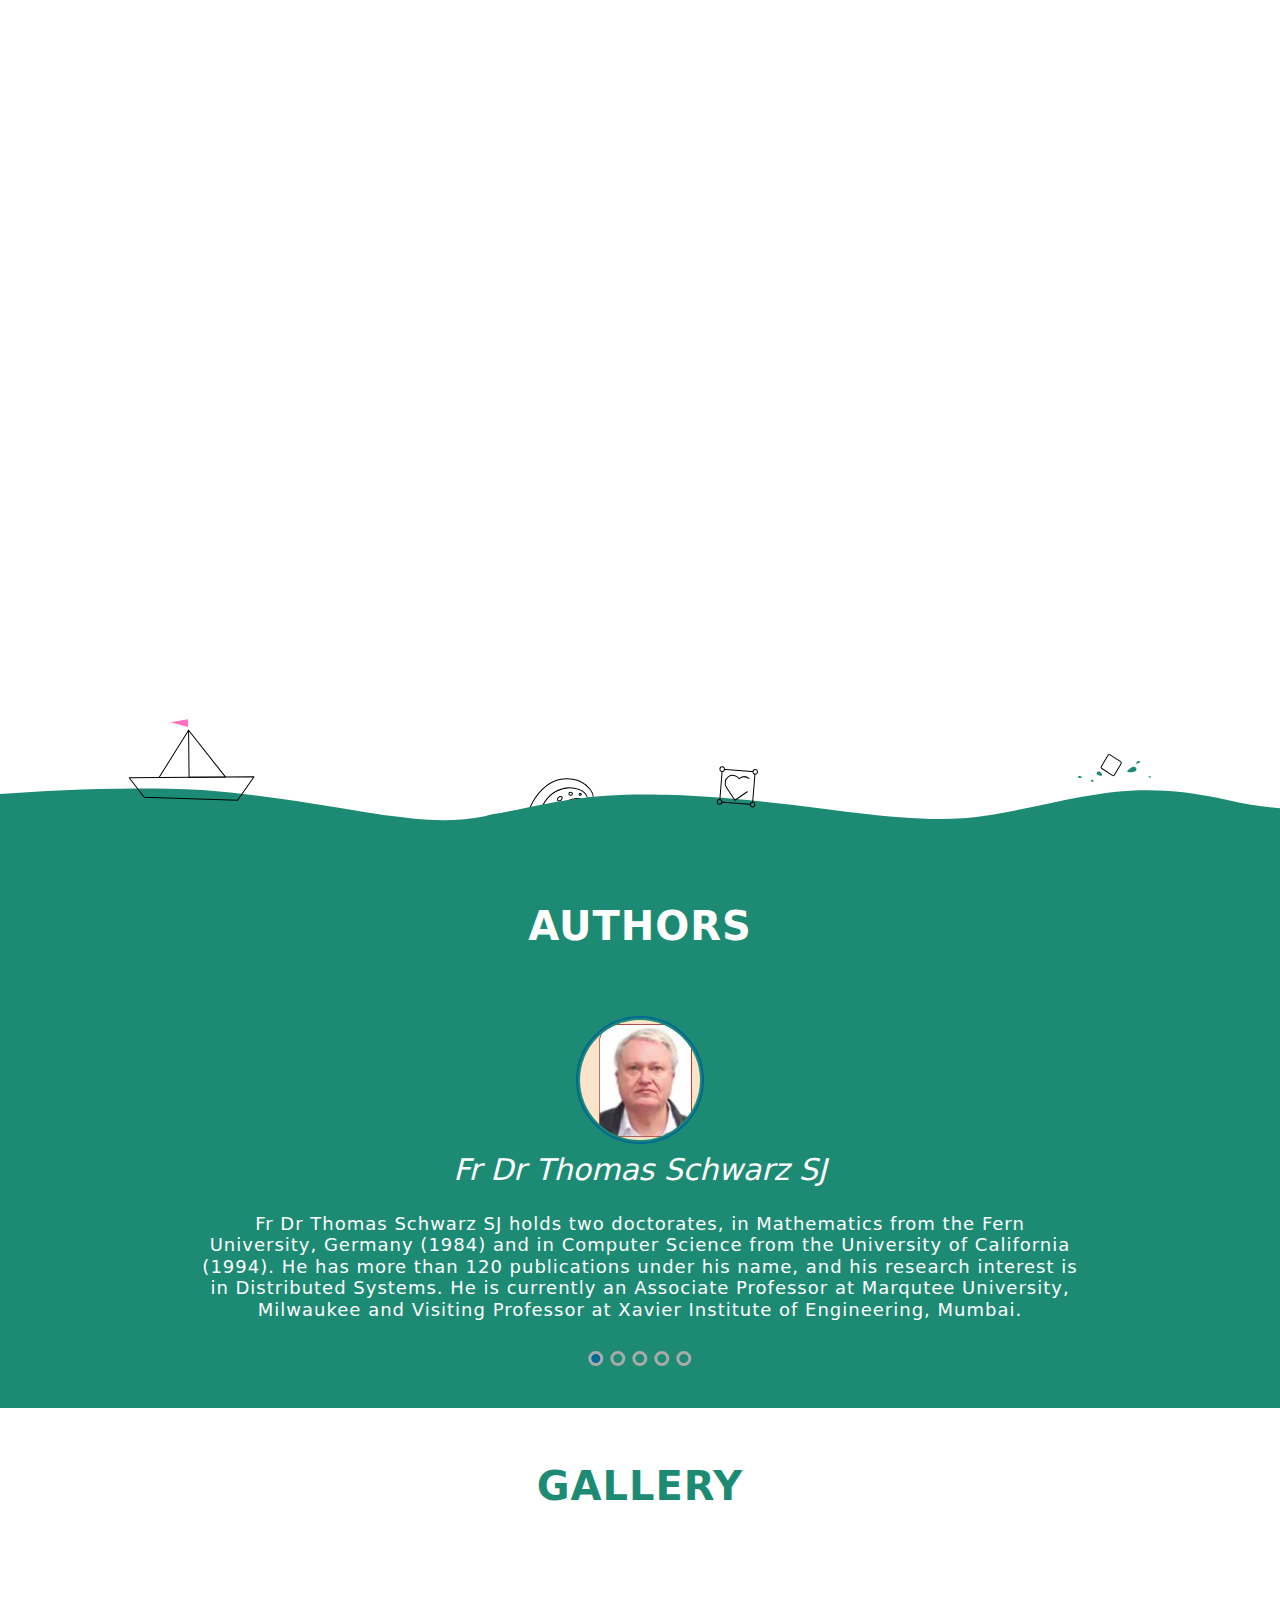
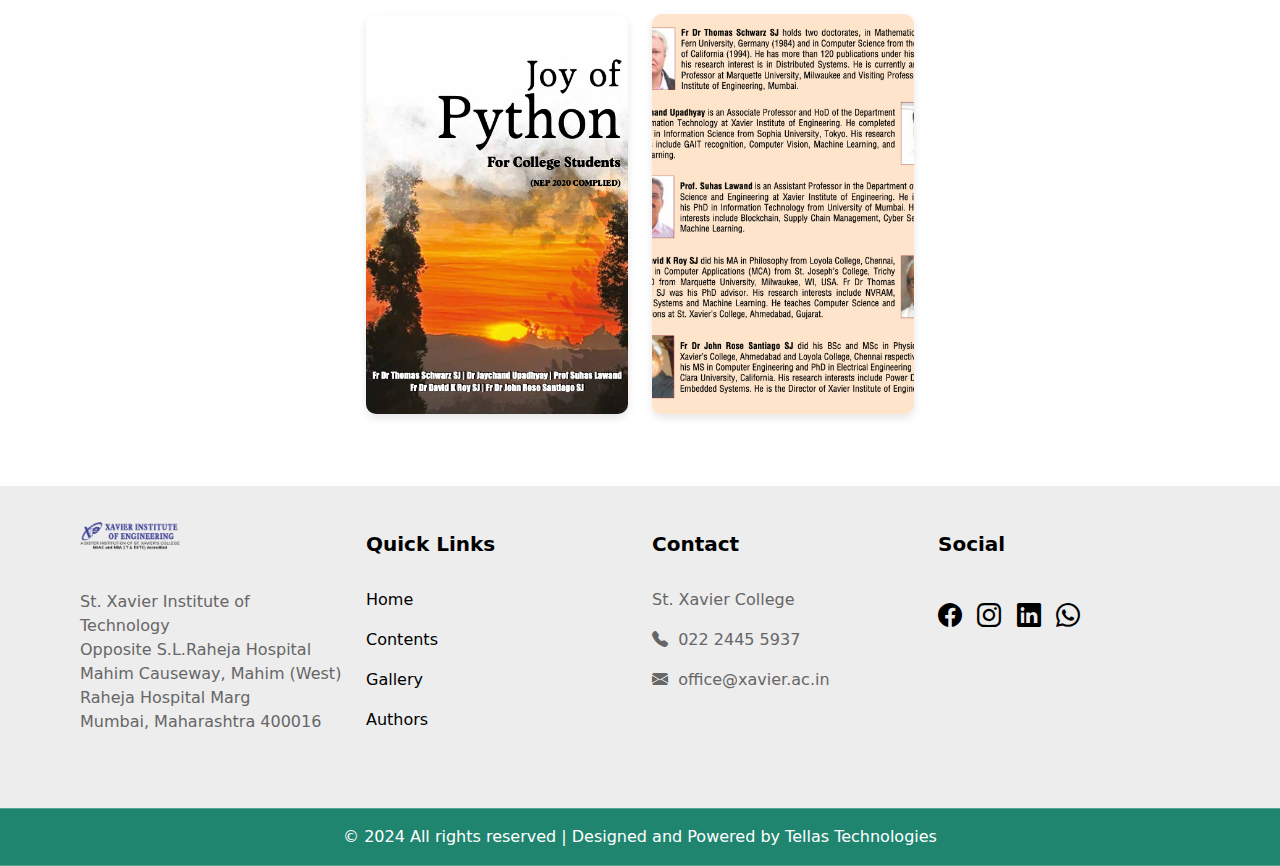
==== commit e2b94f81: "Update index.html" ====
--- a/index.html
+++ b/index.html
@@ -19,6 +19,7 @@
       <!-- Font Awesome for Icons -->
       <link rel="stylesheet" href="https://cdnjs.cloudflare.com/ajax/libs/font-awesome/6.0.0/css/all.min.css">
     <link href="https://cdn.jsdelivr.net/npm/aos@2.3.4/dist/aos.css" rel="stylesheet">
+    
     <style>
       
       .navbar {
@@ -180,19 +181,36 @@
  <!--coe image main part start-->
  <style>
   .joy {
-      font-size: 6em;
+   font-size: 6em;
       font-weight: bold;
+      font-family: "Audiowide";
+      text-shadow: 2px 2px rgb(15, 15, 15);
+      color: #1d8b73;
+  }
+  .pyt{
+   font-size: 8em;
+      font-weight: bold;
+      font-family: 'Brush Script MT', cursive;
+      text-shadow: 5px 5px gray;
+      color: #6c2b6e;
+}
+ .stu{
+  font-size: 2em;
+  font-weight: bold;
+color: #1d8b73;
+text-shadow: 1px 1px #171616;
+
+ }
+@media (max-width:768px){
+  .joy{
+    font-size: 4em;
   }
   .pyt{
     font-size: 6em;
-      font-weight: bold;
-      
-  }
- 
-
-  img {
-           width: auto;
-        }
+  }
+  
+}
+  
         .container {
             width: 90%;
             max-width: 1200px;
@@ -203,12 +221,12 @@
 </style>
   
  <section  id="hero">
-  <div class="container" style="z-index: 1; margin-top: -10px;">
+  <div class="container" style="z-index: 1; margin-top: -15px;">
     <div class="row align-items-center" >
         <div class="" data-aos="fade-right" data-aos-delay="300">
-            <h1 class="joy">Joy of</h1>
-            <h1 class="Pyt" style="color: #1d8b73; font-weight: bold; font-size: 6em;">Python</h1>
-            <h3>For College Students</h3>
+            <h2 class="joy" >Joy of</h2>
+            <h1 class="pyt">Python</h1>
+            <h3 class="stu">For College Students</h3>
         </div>
        <!-- <div class="col-md-6 text-center" data-aos="fade-left" data-aos-delay="300">
             <img src="Joy of Python - for College Students (1).jpg" class="img-fluid" alt="Python" id="Python">
@@ -226,7 +244,7 @@
     position: relative;
   font-size: 40px;
   text-transform: uppercase;
-  font-weight: 500;
+  font-weight:bold;
   text-align: center;
   letter-spacing: 1px;
   }
@@ -648,7 +666,7 @@
 
 <!--Gallary start-->
 <div id="gallery">
-<br><h1 class="content">Gallery</h1><br><br>
+<br><h1 class="content" style="color: #1d8b73;">Gallery</h1><br><br>
 <div class="container py-5">
   <div class="row justify-content-center">
       <div class="col-12 col-sm-6 col-md-4 col-lg-3 mb-4">
@@ -671,7 +689,7 @@
 <!-- Footer -->
 <style>
   footer {
-    background-color: #e6e4e2;
+    background-color: #ededed;
     color: black;
     padding: 20px 0;
   }
@@ -714,7 +732,7 @@
   }
 
   .text-center {
-    background-color: #1d8b73;
+    background-color: #20856f;
     color: #fff;
     margin-top: -17px;
     margin-bottom: -17px;
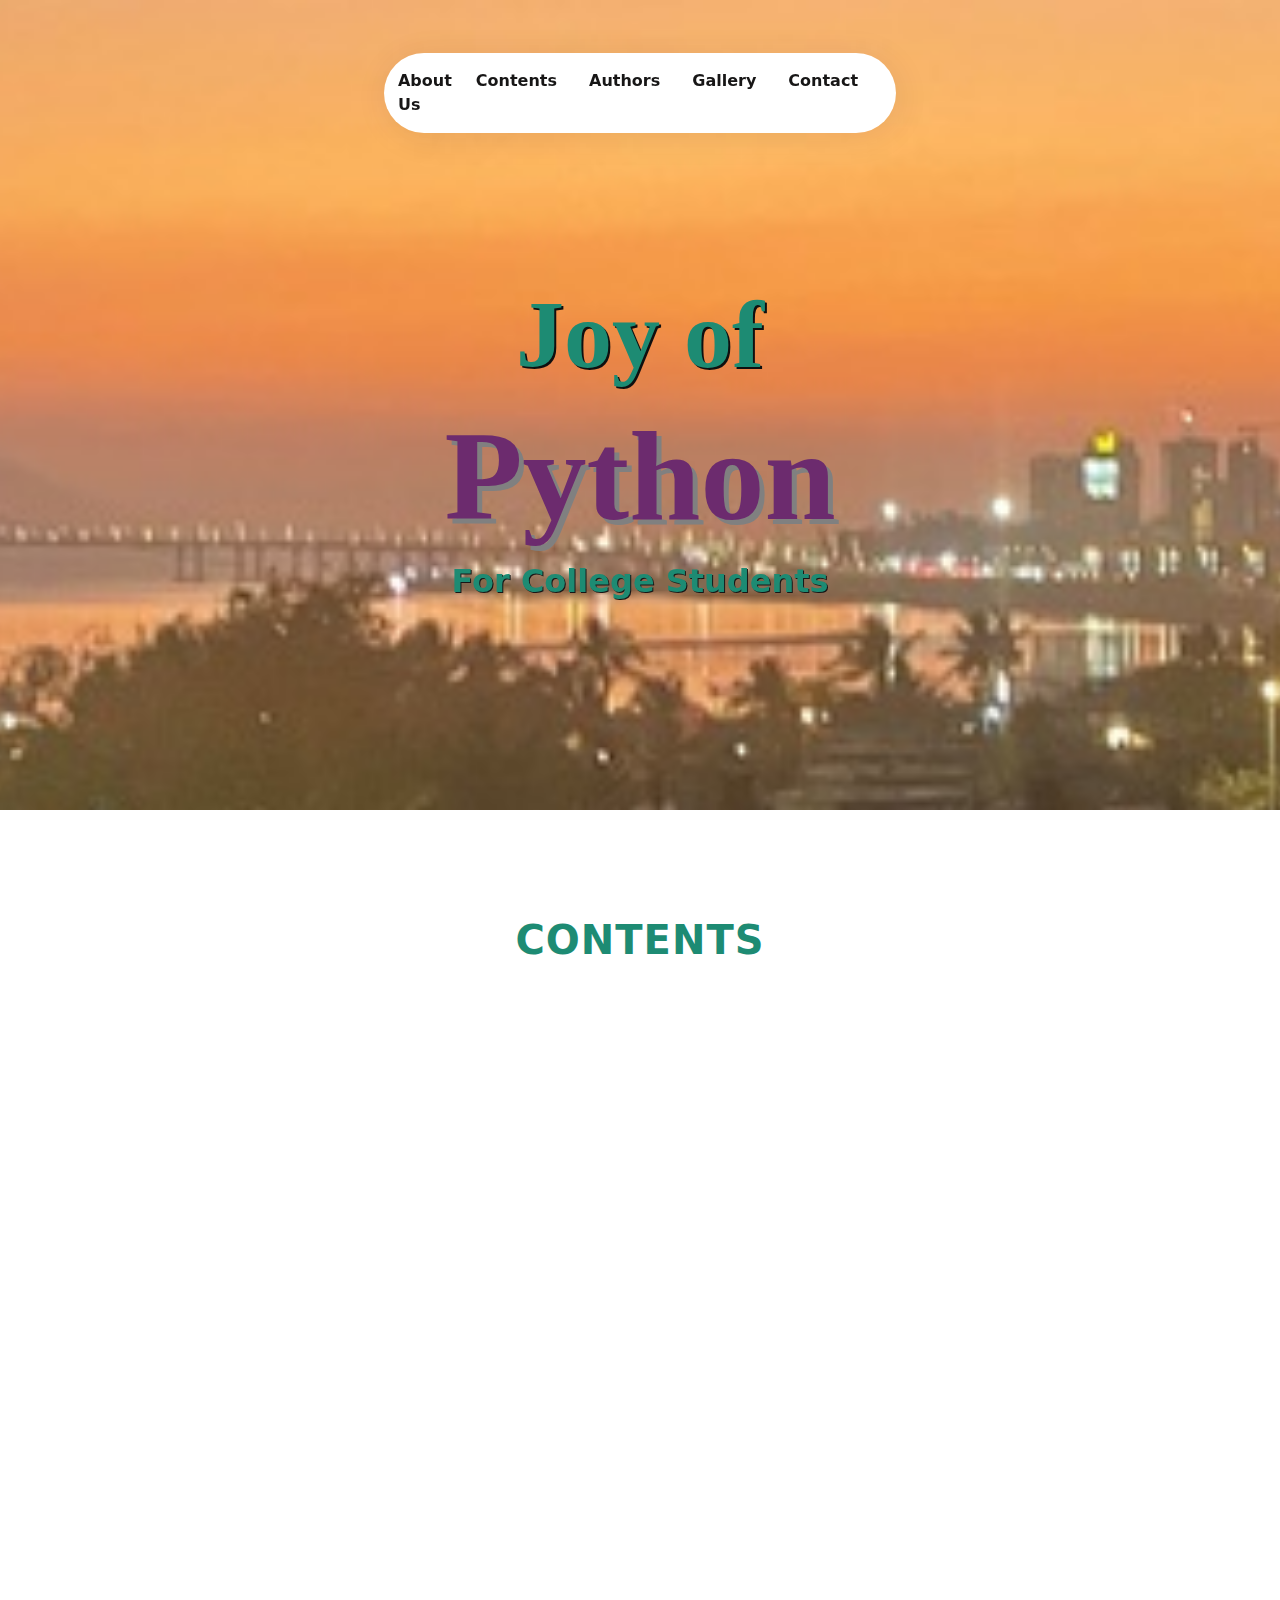
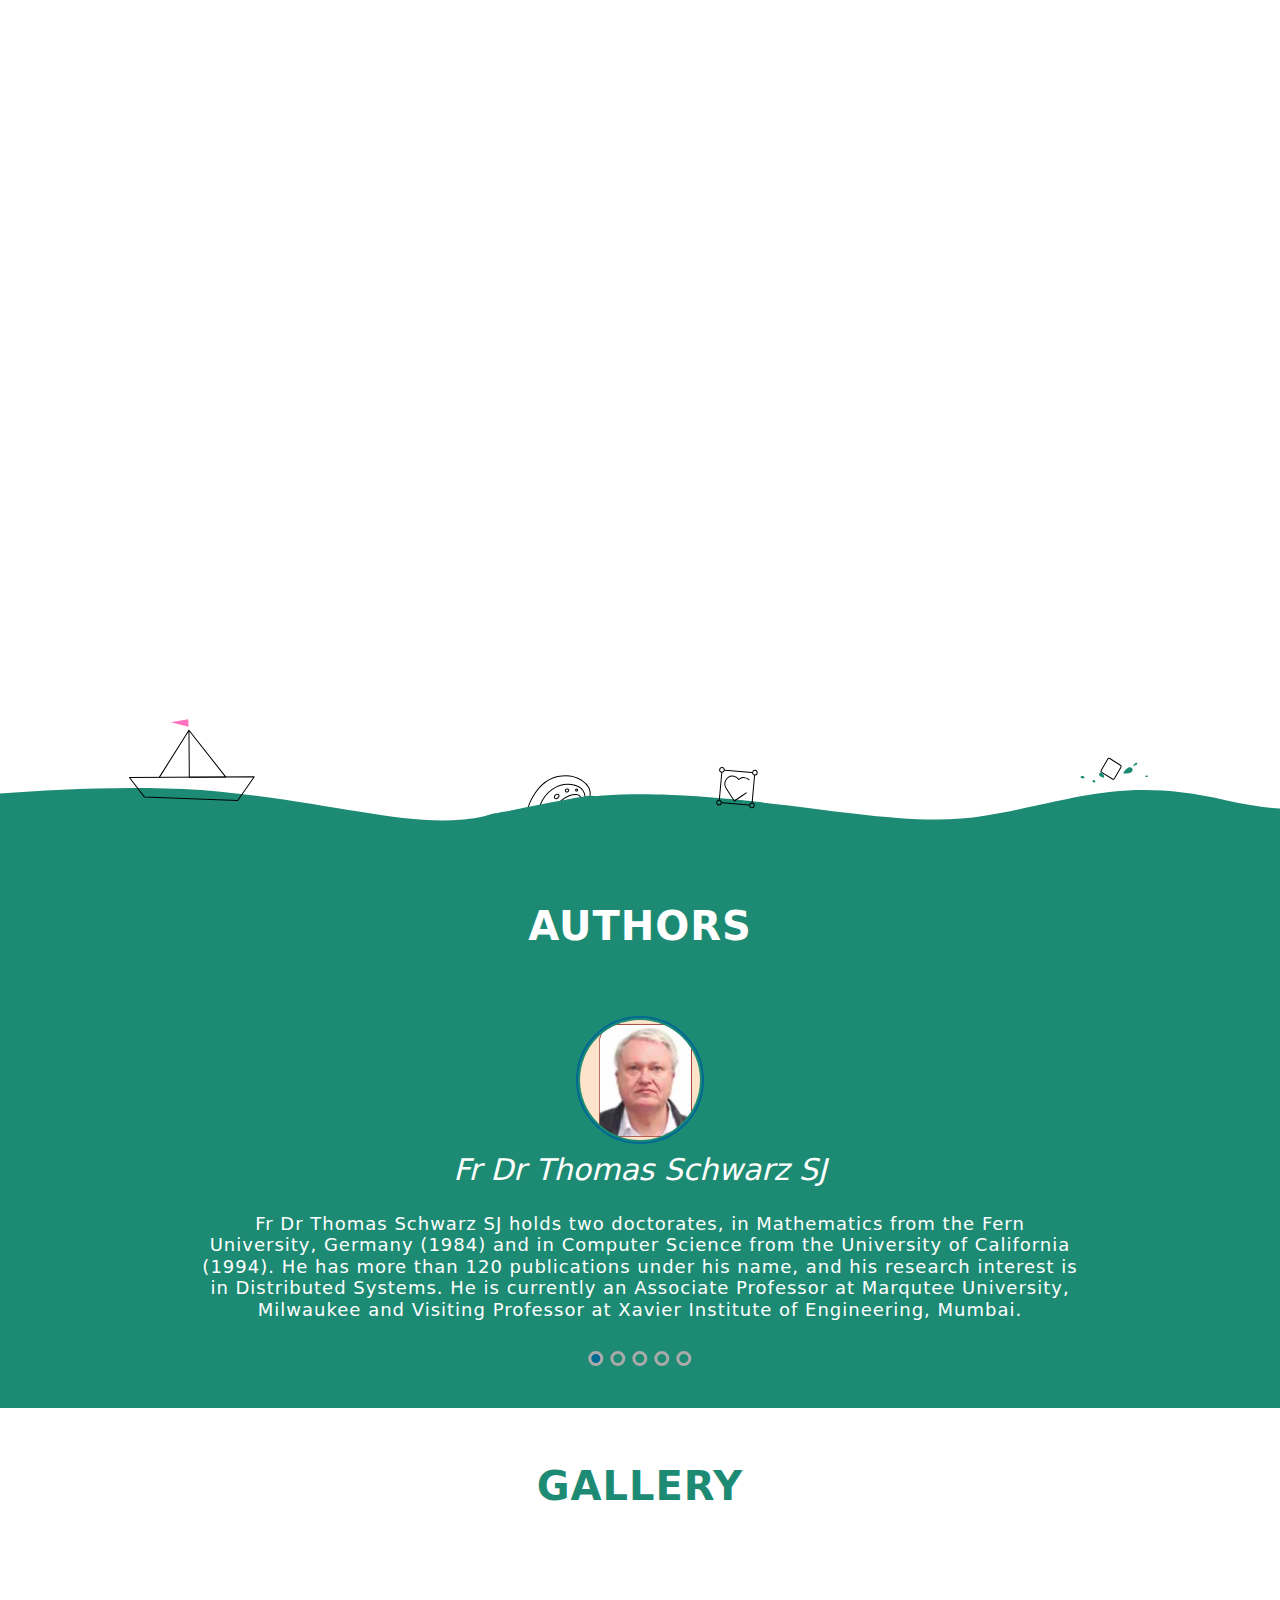
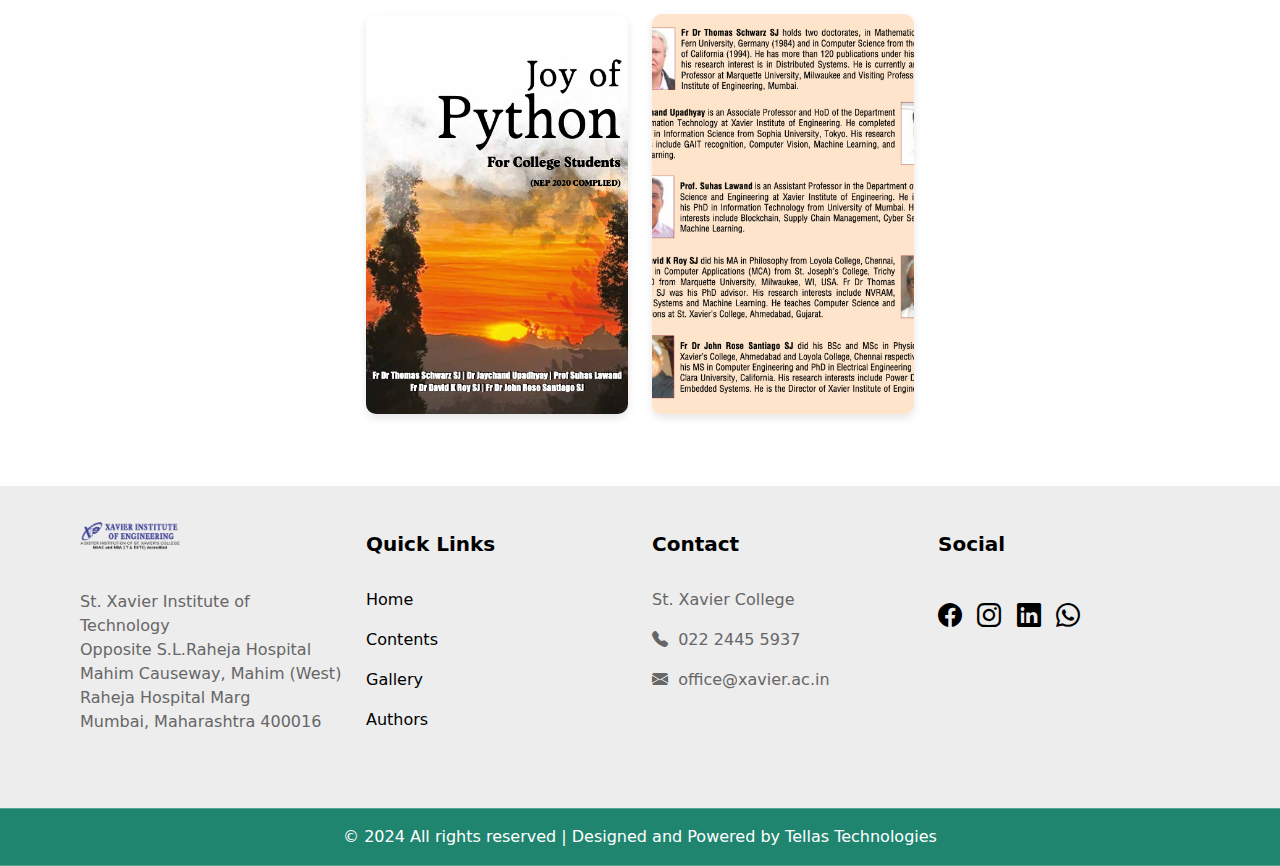
==== commit fdc3ce47: "Update index.html" ====
--- a/index.html
+++ b/index.html
@@ -292,7 +292,7 @@
       <div class="col-md-4 mb-4">
           <div class="card shadow-sm">
               <div class="card-body">
-                <a href="#"> <h5 class="card-title">Instruction and Turtle</h5></a><br>
+                <a href="content1.html"> <h5 class="card-title">Instruction and Turtle</h5></a><br>
                   <p class="card-text"></p>
                  
               </div>
--- a/assets/style.css
+++ b/assets/style.css
@@ -157,9 +157,9 @@
    
     width: 130%;
     height: 90%;
-    background: url(../assets/images/joy6.png) center top no-repeat;
+    background: url(../assets/images/1724123888336.jpeg) center top no-repeat;
     z-index: 0;
-    border-radius: 0 0 50% 50%;
+  /*  border-radius: 0 0 50% 50%;*/
     transform: translateX(-50%) rotate(0deg);
     box-sizing: border-box;
   top: 0;
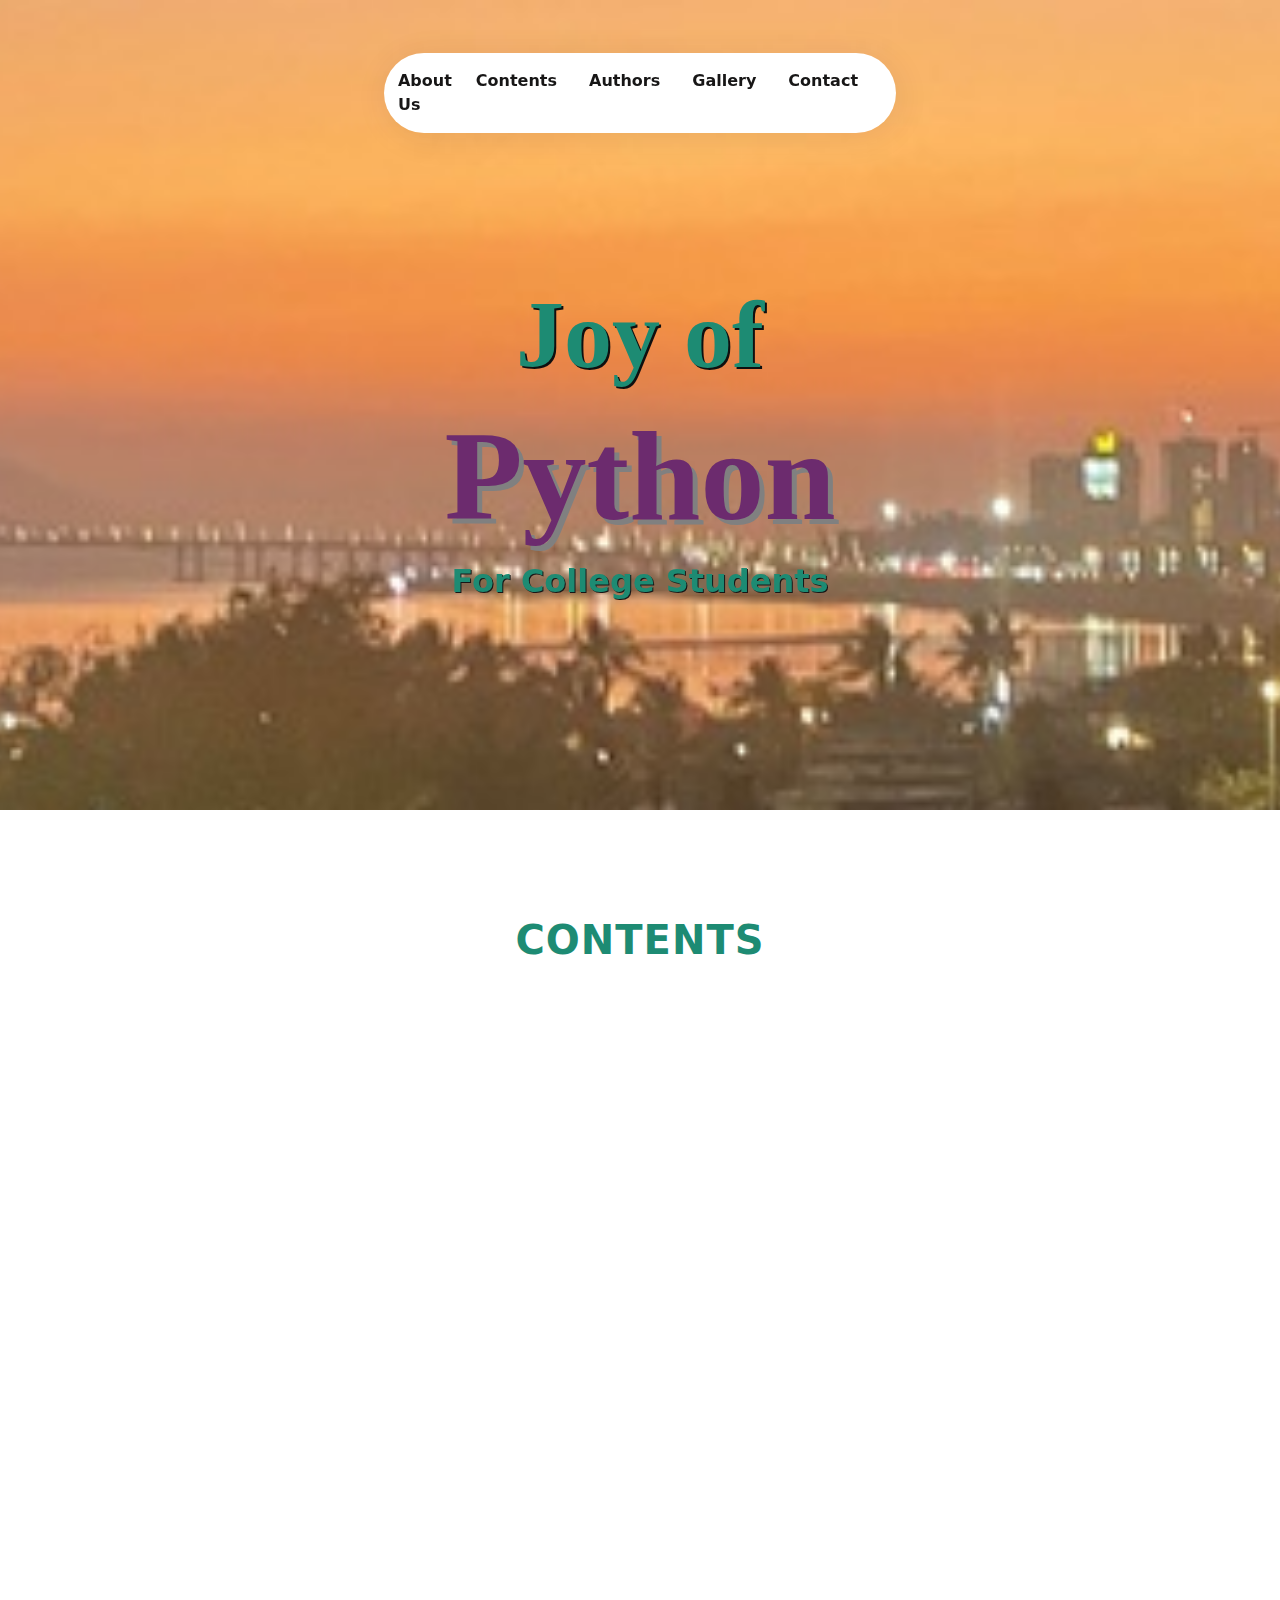
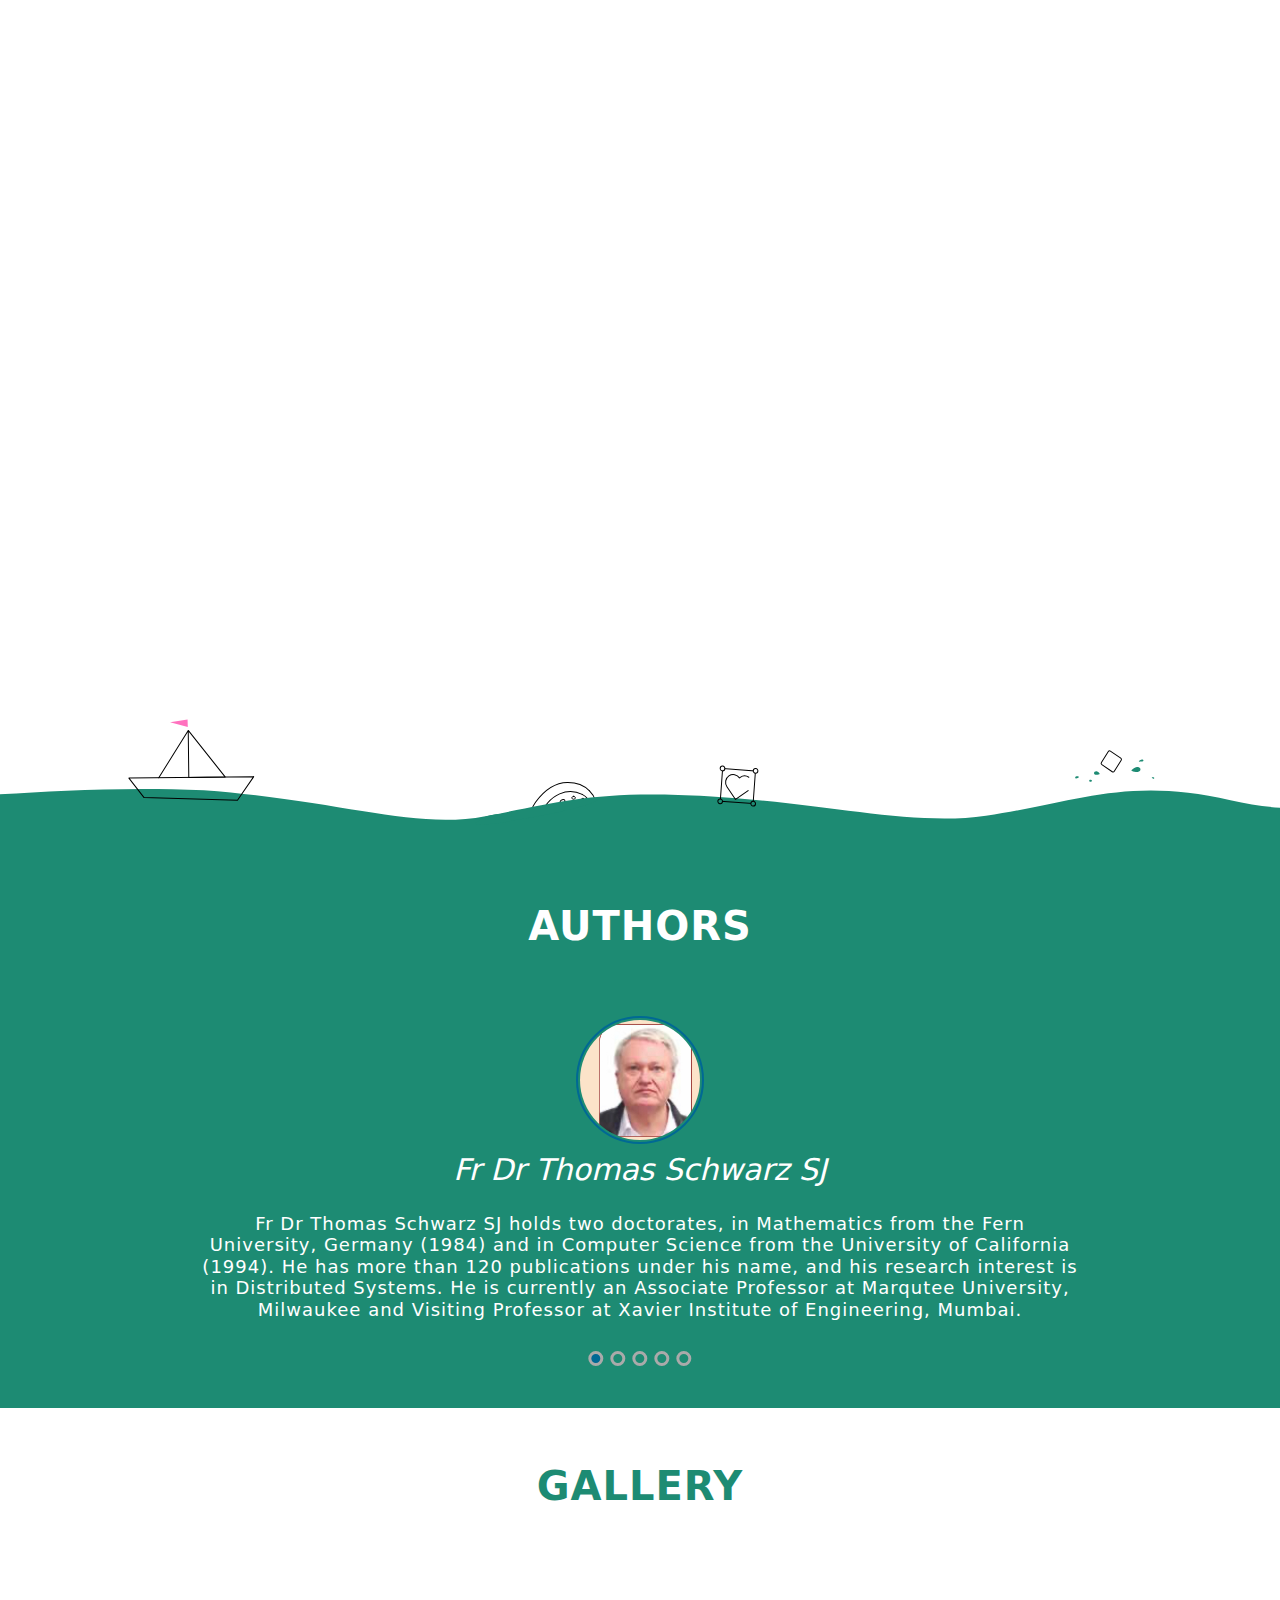
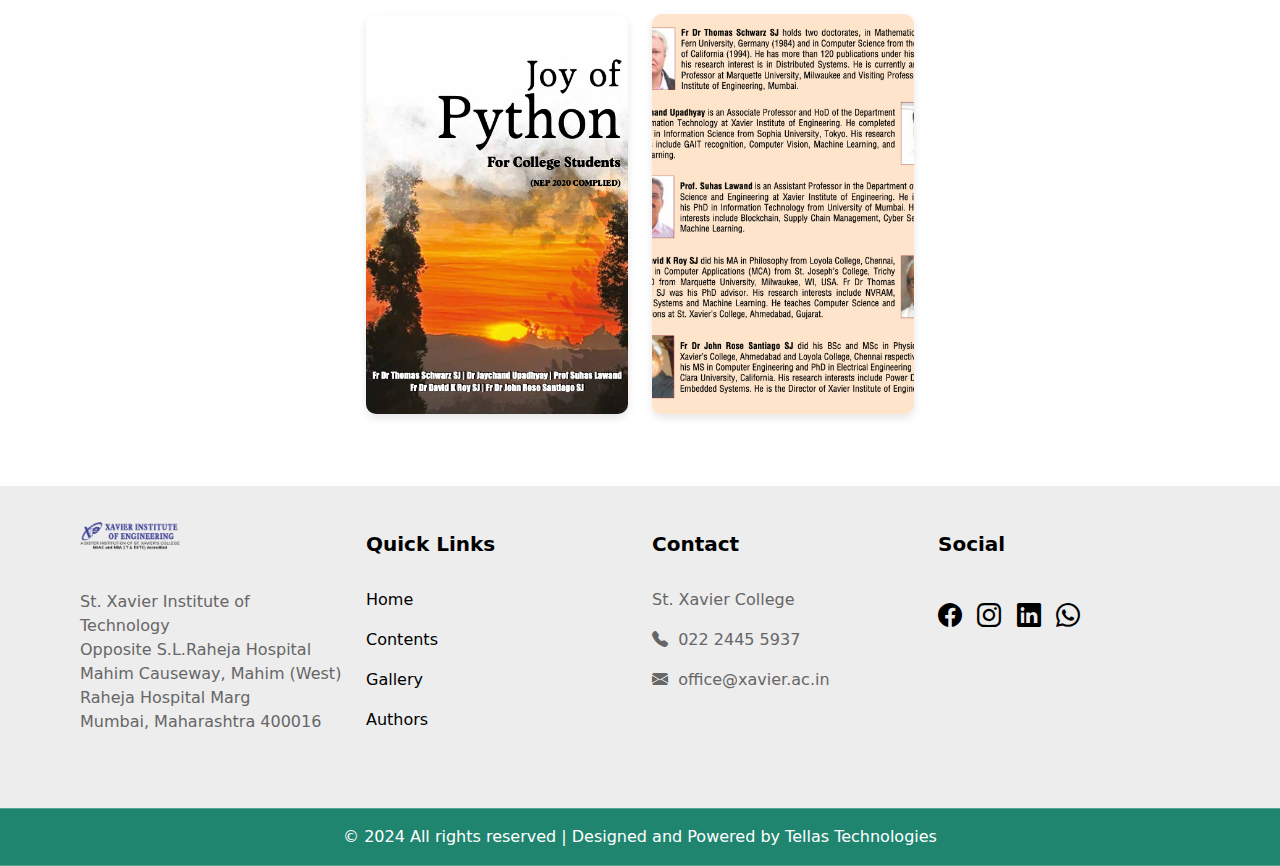
==== commit 992919d1: "Update index.html" ====
--- a/index.html
+++ b/index.html
@@ -805,7 +805,7 @@
   <!-- Copyright Section -->
   <div class="text-center copyright">
     <hr>
-    <p style="color: #fff;">&copy; 2024 All rights reserved | Designed and Powered by <span><a href="tellas.netlify.app" style="color: #fff;">Tellas Technologies</a></span></p>
+    <p style="color: #fff;">&copy; 2024 All rights reserved | Designed and Powered by <span><a href="https://tellas.netlify.app" style="color: #fff;">Tellas Technologies</a></span></p>
     <hr>
   </div>
       <script src="https://unpkg.com/swiper/swiper-bundle.min.js"></script>
